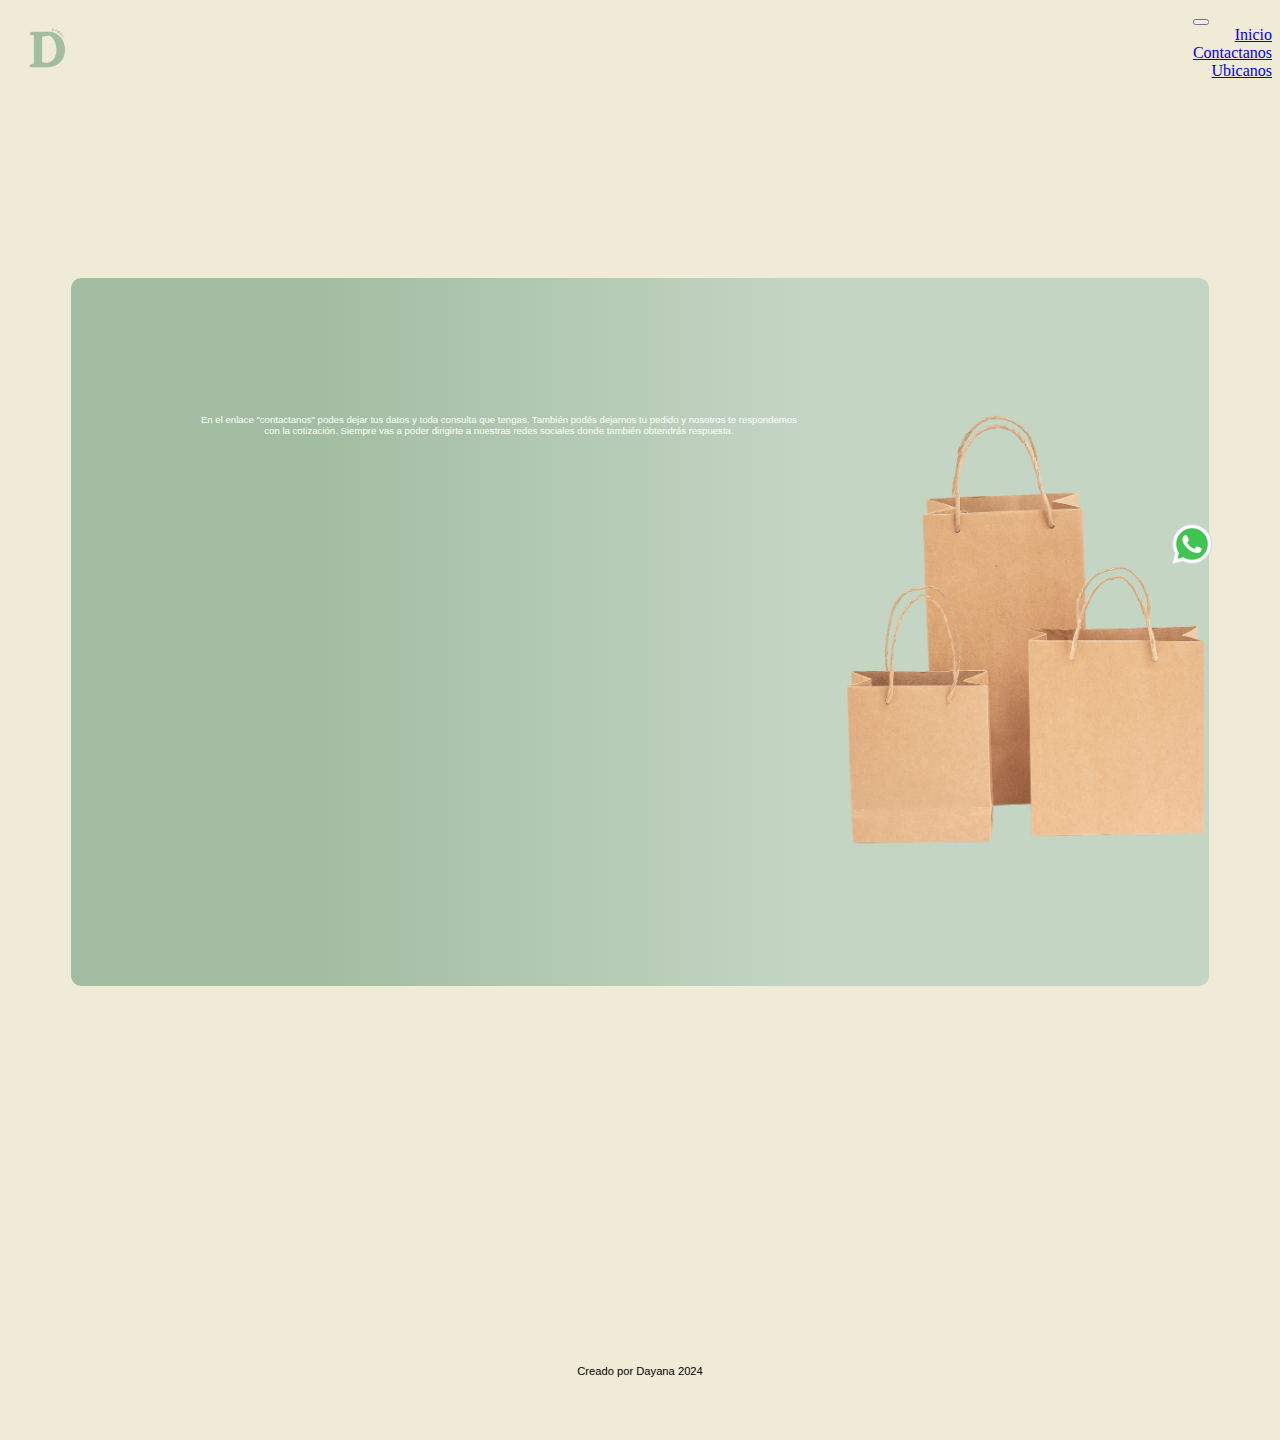
==== html/como-comprar.html @ 61767809 "final 1" ====
<!DOCTYPE html>
<html lang="en">
<head>
    <meta charset="UTF-8">
    <meta name="viewport" content="width=device-width, initial-scale=1.0">
    <meta name="keywords" content="packaging, embalaje, bolsas de papel, sostenibilidad, ecológico, envases biodegradables, cajas, envoltorio, comprar, método de compra">
    <meta name="description" content="En D`papel somos especialistas en soluciones de packaging ecológico. Ofrecemos una amplia gama de bolsas de papel reciclado y compostable para ayudar a tu empresa a reducir su impacto ambiental. Descubre cómo podemos ayudarte a hacer del embalaje una experiencia más sostenible.">
    <meta name="telephone" content="+598092466556">
    <meta name="whatsapp" content="+598092466556">
    <meta name="author" content="Dayana Bentancor">
    <meta name="geo.placaname" content="Uruguay">
   <link rel="shortcut icon" href="../elementos/logo dpapel.png" type="image/x-icon">
    <title>Dpapel-como comprar</title>
     <!-- enlace bootstrap -->
     <link href="https://cdn.jsdelivr.net/npm/bootstrap@5.3.2/dist/css/bootstrap.min.css" rel="stylesheet" integrity="sha384-T3c6CoIi6uLrA9TneNEoa7RxnatzjcDSCmG1MXxSR1GAsXEV/Dwwykc2MPK8M2HN" crossorigin="anonymous">


    <!-- css -->
    <link rel="stylesheet" href="/css/style.css">
    <link href="https://unpkg.com/aos@2.3.1/dist/aos.css" rel="stylesheet">
</head>

<header class="header-index">

    <img src="../elementos/logo dpapel.png" alt="logo-dpapel">
    
<nav class="navbar navbar-expand-lg bg-coder">
<div class="container-fluid">
  
  <button class="navbar-toggler" type="button" data-bs-toggle="collapse" data-bs-target="#navbarNavAltMarkup" aria-controls="navbarNavAltMarkup" aria-expanded="false" aria-label="Toggle navigation">
    <span class="navbar-toggler-icon"></span>
  </button>
  <div class="collapse navbar-collapse" id="navbarNavAltMarkup">
    <div class="navbar-nav">
        <a class="nav-link" href="../index.html">Inicio</a>
      <a class="nav-link" href="../html/contactanos.html">Contactanos</a>
      <a class="nav-link" href="../html/ubicanos.html">Ubicanos</a>
      
      
     
    </div>
  </div>
</div>
</nav>

</header>

<body>

    <section class="indicaciones">
      <div class="texto-1">
        <p>
          En el enlace "contactanos" podes dejar tus datos y toda consulta que tengas.
          También podés dejarnos tu pedido y nosotros te respondemos con la cotización.
          Siempre vas a poder dirigirte a nuestras redes sociales donde también obtendrás respuesta.
      </p>
    </div>
    <div  data-aos="fade-up"
   data-aos-anchor-placement="top-center">
    <img src="../elementos/animacion-1.png" alt="bolsas-de-papel-kraft">
  </div>

     

       
       </section>

       <a class="wpp" href="https://wa.me/message/QVLSG4PNVCITF1"><img src="../elementos/icono-whatsapp.png" alt="icono-whatsapp"></a>
    
       <script src="https://unpkg.com/aos@2.3.1/dist/aos.js"></script>
       <script>
        AOS.init();
      </script>

    <script src="https://cdn.jsdelivr.net/npm/bootstrap@5.3.2/dist/js/bootstrap.bundle.min.js" integrity="sha384-C6RzsynM9kWDrMNeT87bh95OGNyZPhcTNXj1NW7RuBCsyN/o0jlpcV8Qyq46cDfL" crossorigin="anonymous"></script>

</body>

<footer>
    Creado por Dayana 2024
</footer>
</html>
---- css/style.css ----
.header-index {
  height: 80px;
  display: flex;
  justify-content: space-between;
}
.header-index img {
  height: 80px;
  display: flex;
  justify-content: flex-start;
  align-items: flex-start;
  margin: 0;
}
.header-index img:hover {
  opacity: 50%;
}
.header-index a {
  display: flex;
  justify-content: flex-end;
  align-items: flex-end;
}
.header-index a:hover {
  color: #A2BDA2;
  margin-inline: 10px;
}

.contenedor-h1 {
  font-family: Verdana, Geneva, Tahoma, sans-serif;
  font-size: 160%;
  text-align: center;
  margin-bottom: 8%;
  color: #f3efe3;
  background-image: url(/elementos/foto-bosque.jpeg);
  padding: 5%;
}

.img-link {
  display: flex;
  justify-content: center;
  margin: 8%, 8%, 4%, 8%;
}
.img-link a {
  display: flex;
  justify-content: center;
  text-decoration: none;
}
.img-link a img {
  height: 350px;
  margin: 25px;
}
.img-link a:hover {
  opacity: 50%;
}

body {
  background-color: #F0EBD6;
}

footer {
  font-family: Arial, Helvetica, sans-serif;
  font-size: 70%;
  display: flex;
  justify-content: center;
  margin-top: 30%;
  margin-bottom: 3%;
}

.indicaciones {
  display: flex;
  margin: 15% 5% 15% 5%;
  padding: 10%;
  background-image: linear-gradient(90deg, rgb(162, 189, 162) 22%, rgb(196, 213, 196) 65%);
  border-radius: 10px;
}
.indicaciones .texto-1 {
  text-align: center;
  font-size: 90%;
  font-family: Verdana, Geneva, Tahoma, sans-serif;
  color: white;
}
.indicaciones img {
  width: 160%;
}

.consulta {
  display: flex;
  justify-items: center;
  text-align: center;
  margin: 10% 20% 5% 20%;
}
.consulta h2 {
  font-family: Verdana, Geneva, Tahoma, sans-serif;
  font-size: 15px;
  margin: 15%;
  margin-bottom: 5%;
}
.consulta img {
  width: 90%;
}

.contacto {
  display: flex;
  justify-content: center;
  margin: 5% 20% 12% 20%;
  background-image: linear-gradient(90deg, rgb(162, 189, 162) 22%, rgb(196, 213, 196) 65%);
  border-radius: 10%;
  padding: 10%;
}

.redes {
  margin: 20% 20% 5% 20%;
}
.redes h3 {
  text-align: center;
  font-family: Verdana, Geneva, Tahoma, sans-serif;
  font-size: 14px;
}

.links {
  display: flex;
  justify-content: center;
}
.links a {
  margin: 5px;
}
.links a:hover {
  margin-inline: 8px;
  opacity: 50%;
}

.presentacion {
  display: flex;
  justify-content: center;
  text-align: center;
  margin: 10% 10% 10% 10%;
  padding: 15px;
  border-radius: 10px;
  background-image: linear-gradient(90deg, rgb(162, 189, 162) 22%, rgb(196, 213, 196) 65%);
}
.presentacion h1 {
  font-size: 180%;
  font-weight: bold;
  color: white;
  font-family: Verdana, Geneva, Tahoma, sans-serif;
}
.presentacion p {
  font-size: 140%;
  color: white;
  font-family: Verdana, Geneva, Tahoma, sans-serif;
}

.donde-estamos {
  background-image: linear-gradient(90deg, rgb(162, 189, 162) 22%, rgb(196, 213, 196) 65%);
  display: flex;
  text-align: center;
  margin: 10%;
  border-radius: 10px;
  padding: 15px;
}
.donde-estamos h4 {
  font-family: Verdana, Geneva, Tahoma, sans-serif;
  font-size: 20px;
}

.mapa {
  display: flex;
  justify-content: center;
  margin-top: 10%;
}

.wpp {
  position: fixed;
  right: 5%;
  bottom: 8%;
  margin-bottom: 5%;
  transition: 1s;
}
.wpp:hover {
  transform: rotate(360deg);
}

@media screen and (max-width: 430px) {
  /* index */
  .contenedor-h1 {
    font-family: Verdana, Geneva, Tahoma, sans-serif;
    font-size: 90%;
    text-align: center;
    margin-bottom: 8%;
    color: #f3efe3;
    background-image: url(/elementos/foto-bosque.jpeg);
  }
  .img-link {
    display: flex;
    justify-content: center;
    display: flex;
    flex-direction: column;
    align-items: center;
  }
  .img-link a img {
    height: 230px;
  }
  /* footer */
}
footer {
  display: flex;
  justify-content: center;
  margin-bottom: 5%;
}

/* quienes somos */
.titulo {
  display: flex;
  justify-content: center;
  text-align: center;
  margin: 10%;
  font-size: 100%;
  font-family: Verdana, Geneva, Tahoma, sans-serif;
}

.presentacion {
  display: flex;
  justify-content: center;
  text-align: center;
  margin-inline: 15%;
  margin-bottom: 20%;
  font-size: 80%;
  font-family: Verdana, Geneva, Tahoma, sans-serif;
}

/*ubicanos */
.donde-estamos {
  display: flex;
  text-align: center;
  margin: 15%;
}
.donde-estamos h4 {
  font-family: Verdana, Geneva, Tahoma, sans-serif;
  font-size: 10px;
}

.mapa {
  display: flex;
  justify-content: center;
  margin: 10%;
}

.indicaciones {
  display: flex;
  margin: 15% 5% 30% 5%;
  padding: 10%;
  background-image: linear-gradient(90deg, rgb(162, 189, 162) 22%, rgb(196, 213, 196) 65%);
  border-radius: 10px;
}
.indicaciones .texto-1 {
  text-align: center;
  font-size: 60%;
  font-family: Verdana, Geneva, Tahoma, sans-serif;
}

.wpp {
  position: fixed;
  right: 5%;
  margin-bottom: 20%;
  transition: 1s;
}
.wpp:hover {
  transform: rotate(360deg);
}

.consulta {
  display: flex;
  justify-items: center;
  text-align: center;
  margin: 10% 20% 5% 20%;
}
.consulta h2 {
  font-family: Verdana, Geneva, Tahoma, sans-serif;
  font-size: 10px;
  margin: 15%;
  margin-bottom: 5%;
}
.consulta img {
  width: 100%;
  margin: 15%;
  margin-bottom: 5%;
}

/*# sourceMappingURL=style.css.map */
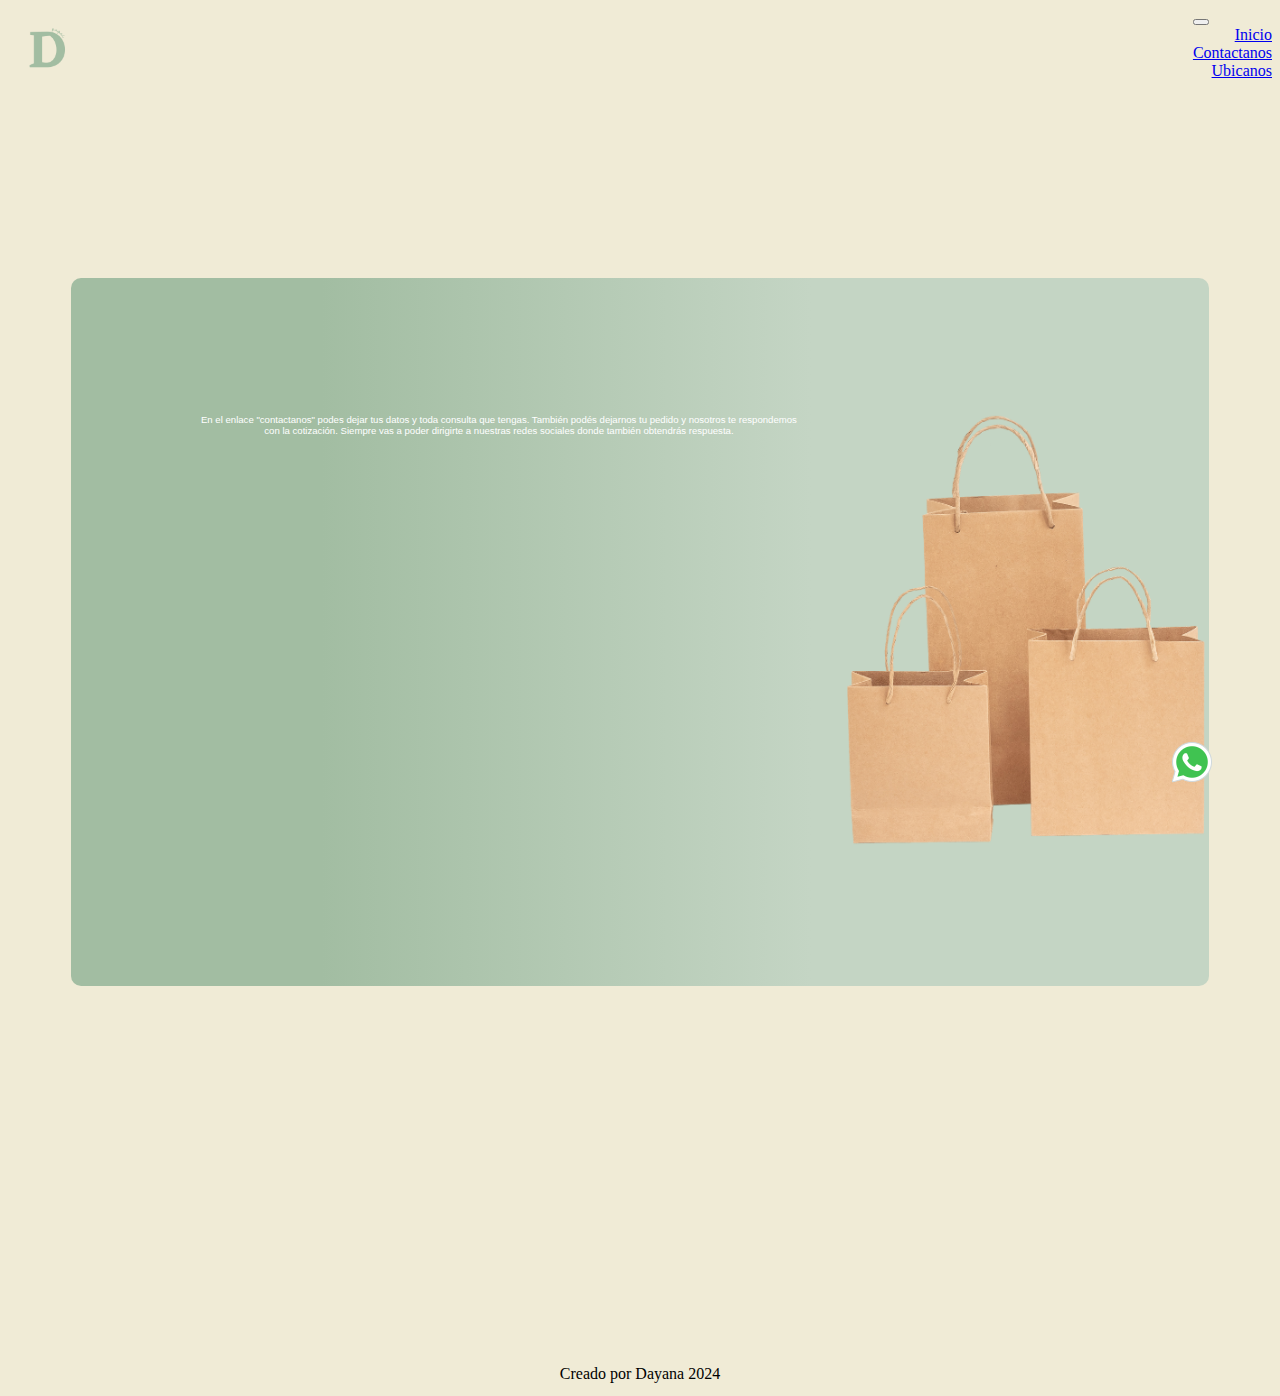
==== commit 76c52319: "solucione lo de las img" ====
--- a/html/como-comprar.html
+++ b/html/como-comprar.html
@@ -9,7 +9,7 @@
     <meta name="whatsapp" content="+598092466556">
     <meta name="author" content="Dayana Bentancor">
     <meta name="geo.placaname" content="Uruguay">
-   <link rel="shortcut icon" href="../elementos/logo dpapel.png" type="image/x-icon">
+   <link rel="shortcut icon" href="../elementos/logo-dpapel.png" type="image/x-icon">
     <title>Dpapel-como comprar</title>
      <!-- enlace bootstrap -->
      <link href="https://cdn.jsdelivr.net/npm/bootstrap@5.3.2/dist/css/bootstrap.min.css" rel="stylesheet" integrity="sha384-T3c6CoIi6uLrA9TneNEoa7RxnatzjcDSCmG1MXxSR1GAsXEV/Dwwykc2MPK8M2HN" crossorigin="anonymous">
@@ -22,7 +22,7 @@
 
 <header class="header-index">
 
-    <img src="../elementos/logo dpapel.png" alt="logo-dpapel">
+    <img src="../elementos/logo-dpapel.png" alt="logo-dpapel">
     
 <nav class="navbar navbar-expand-lg bg-coder">
 <div class="container-fluid">
--- a/css/style.css
+++ b/css/style.css
@@ -56,12 +56,10 @@
 }
 
 footer {
-  font-family: Arial, Helvetica, sans-serif;
-  font-size: 70%;
-  display: flex;
-  justify-content: center;
-  margin-top: 30%;
-  margin-bottom: 3%;
+  margin-top: 7%;
+  margin-bottom: 0%;
+  display: flex;
+  justify-content: center;
 }
 
 .indicaciones {
@@ -85,13 +83,14 @@
   display: flex;
   justify-items: center;
   text-align: center;
-  margin: 10% 20% 5% 20%;
+  margin: 0% 20% 0% 20%;
+  flex-direction: row;
+  align-items: center;
 }
 .consulta h2 {
   font-family: Verdana, Geneva, Tahoma, sans-serif;
-  font-size: 15px;
-  margin: 15%;
-  margin-bottom: 5%;
+  font-size: 30px;
+  color: black;
 }
 .consulta img {
   width: 90%;
@@ -100,24 +99,25 @@
 .contacto {
   display: flex;
   justify-content: center;
-  margin: 5% 20% 12% 20%;
+  margin: 5% 20% 5% 20%;
   background-image: linear-gradient(90deg, rgb(162, 189, 162) 22%, rgb(196, 213, 196) 65%);
   border-radius: 10%;
-  padding: 10%;
+  padding: 5%;
 }
 
 .redes {
-  margin: 20% 20% 5% 20%;
+  margin: 5% 20% 2% 20%;
 }
 .redes h3 {
   text-align: center;
   font-family: Verdana, Geneva, Tahoma, sans-serif;
-  font-size: 14px;
+  font-size: 18px;
 }
 
 .links {
   display: flex;
   justify-content: center;
+  margin-top: 3%;
 }
 .links a {
   margin: 5px;
@@ -171,7 +171,7 @@
   position: fixed;
   right: 5%;
   bottom: 8%;
-  margin-bottom: 5%;
+  margin-bottom: 3%;
   transition: 1s;
 }
 .wpp:hover {
@@ -191,7 +191,6 @@
   .img-link {
     display: flex;
     justify-content: center;
-    display: flex;
     flex-direction: column;
     align-items: center;
   }
@@ -203,7 +202,7 @@
 footer {
   display: flex;
   justify-content: center;
-  margin-bottom: 5%;
+  margin-bottom: 1%;
 }
 
 /* quienes somos */
@@ -259,7 +258,7 @@
 .wpp {
   position: fixed;
   right: 5%;
-  margin-bottom: 20%;
+  margin-bottom: 3%;
   transition: 1s;
 }
 .wpp:hover {
@@ -270,7 +269,7 @@
   display: flex;
   justify-items: center;
   text-align: center;
-  margin: 10% 20% 5% 20%;
+  margin: 0% 20% 0% 20%;
 }
 .consulta h2 {
   font-family: Verdana, Geneva, Tahoma, sans-serif;
